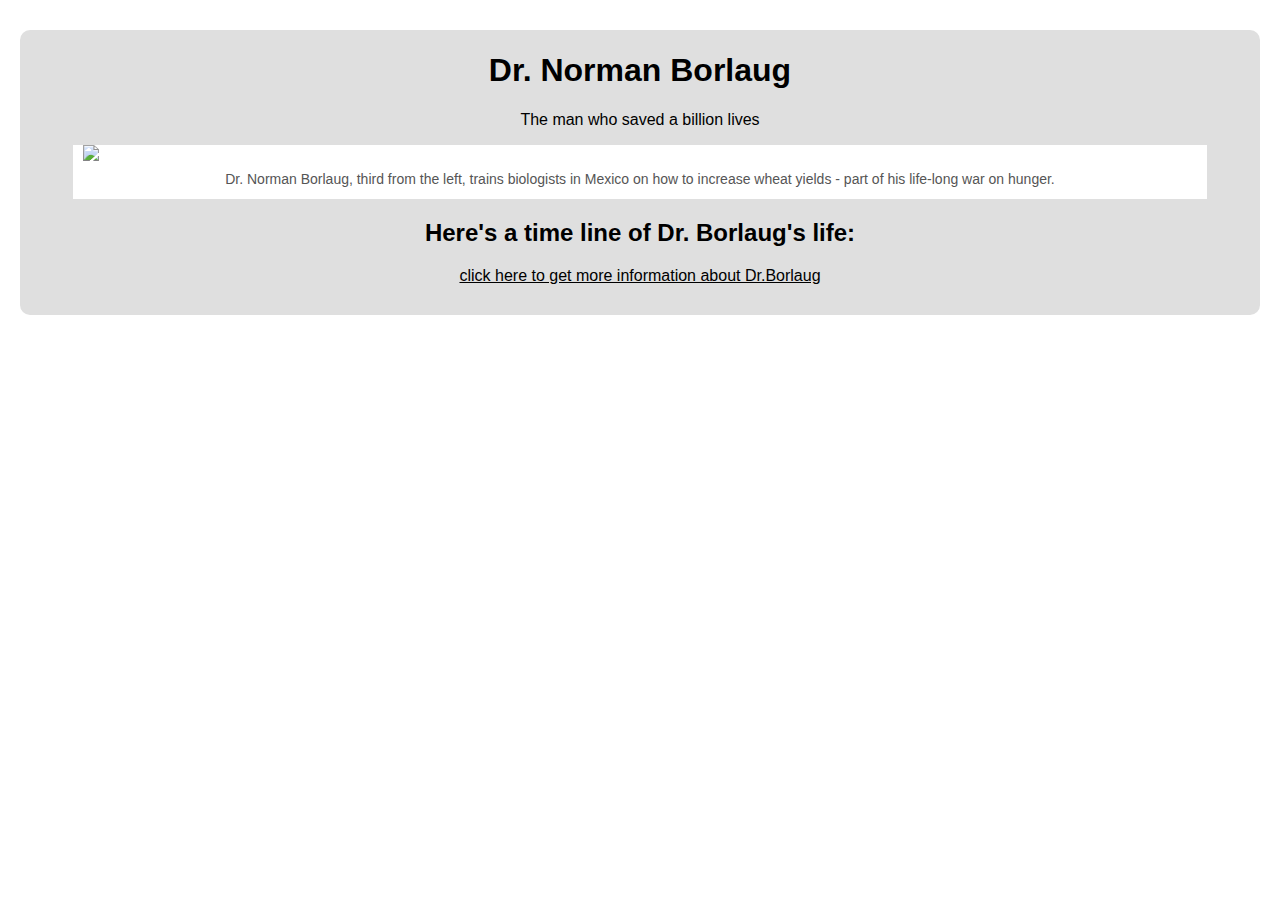
==== 2_TributePage/index.html @ 24fdb49e "two projects done" ====
<!DOCTYPE html>
<html lang="en">
  <head>
    <title>Tribute Page</title>
    <link rel="stylesheet" href="styles.css" />
  </head>
  <body>
    <main id="main">
      <h1 id="title">Dr. Norman Borlaug</h1>
      <p>The man who saved a billion lives</p>
      <figure id="img-div">
        <img id="image" src="https://cdn.freecodecamp.org/testable-projects-fcc/images/tribute-page-main-image.jpg">
        <figcaption id="img-caption">Dr. Norman Borlaug, third from the left, trains biologists in Mexico on how to increase wheat yields - part of his life-long war on hunger.</figcaption>
      </figure>
    <h2 id="tribute-info">Here's a time line of Dr. Borlaug's life:</h2>
    <a id="tribute-link" href="https://cdn.freecodecamp.org/testable-projects-fcc/images/tribute-page-main-image.jpg" target="_blank">click here to get more information about Dr.Borlaug</a>
    </main>
  </body>
</html>
---- 2_TributePage/styles.css ----
html {
    font-size: 16px;
    text-align: center;
    width: 100%;
  }
  
  main {
    width: 98%;
    background-color: #dfdfdf;
    padding: 1px;
    margin: 30px auto;
    border-radius: 10px;
    font-family: sans-serif;
    padding-bottom: 30px;
  }
  
  figure {
    background-color: white;
    align-items: center;
    width: 90%;
    padding: 0 10px 7px 10px;
    margin: 0 auto;
  }
  
  figcaption {
    text-align: middle;
    padding: 10px 5px 5px 5px;
    color: #555555;
    font-size: 14px;
  }
  
  img {
    max-width: 100%;
    display: block;
    height: auto;
  }
  
  header {
    width: 100%;
    height: 50px;
    background-color: #1b1b32;
    display: flex;
    justify-content: space-between;
    align-items: center;
    position: fixed;
    top: 0;
  }
  
  a {
    color: black;
  }
  
  a:hover {
    color: grey;
  }
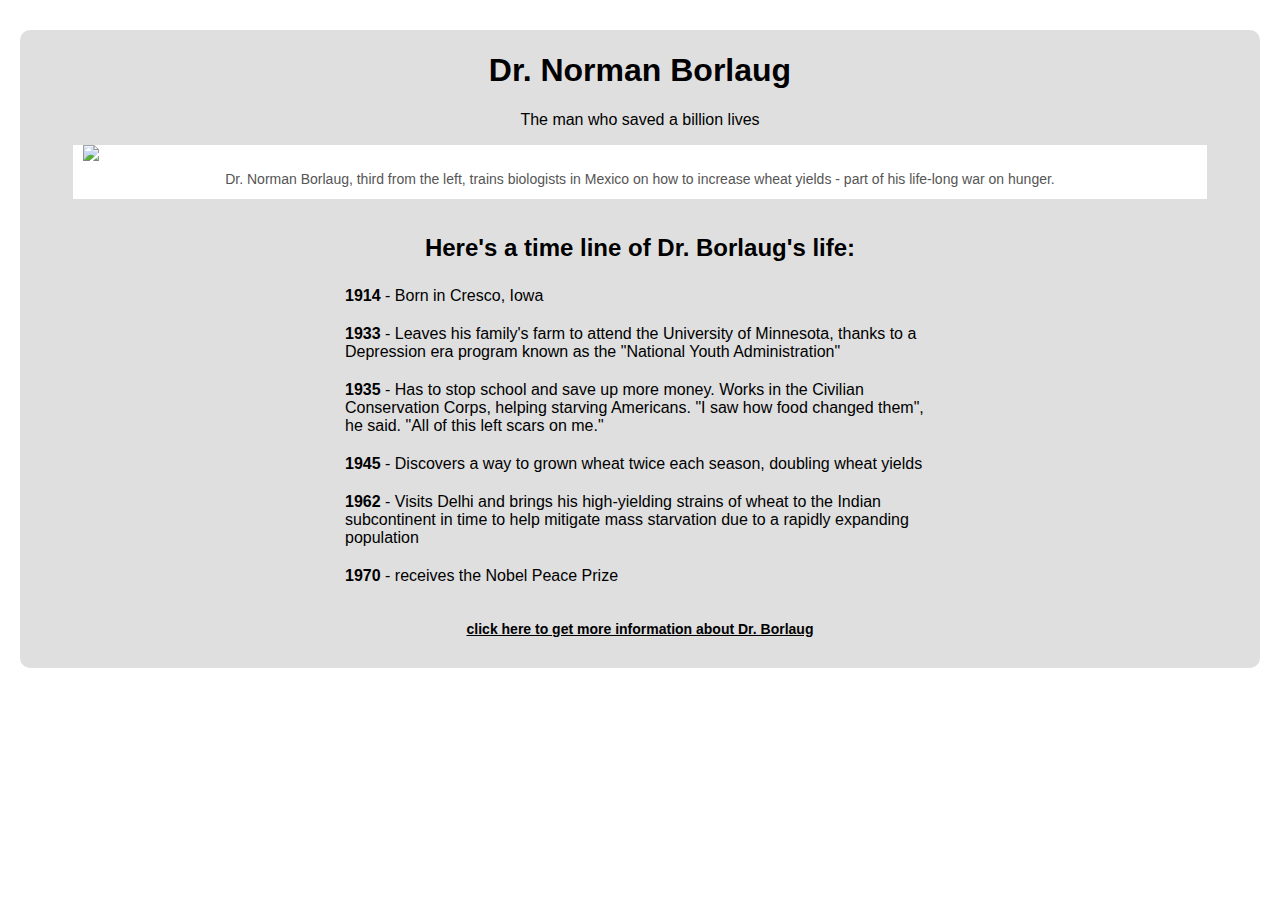
==== commit a0831542: "improved versions" ====
--- a/2_TributePage/index.html
+++ b/2_TributePage/index.html
@@ -12,8 +12,18 @@
         <img id="image" src="https://cdn.freecodecamp.org/testable-projects-fcc/images/tribute-page-main-image.jpg">
         <figcaption id="img-caption">Dr. Norman Borlaug, third from the left, trains biologists in Mexico on how to increase wheat yields - part of his life-long war on hunger.</figcaption>
       </figure>
-    <h2 id="tribute-info">Here's a time line of Dr. Borlaug's life:</h2>
-    <a id="tribute-link" href="https://cdn.freecodecamp.org/testable-projects-fcc/images/tribute-page-main-image.jpg" target="_blank">click here to get more information about Dr.Borlaug</a>
+      <section class="timeline">
+        <h2 id="tribute-info">Here's a time line of Dr. Borlaug's life:</h2>
+        <ul class="dates">
+          <li><strong>1914</strong> - Born in Cresco, Iowa</li>
+          <li><strong>1933</strong> - Leaves his family's farm to attend the University of Minnesota, thanks to a Depression era program known as the "National Youth Administration"</li>
+          <li><strong>1935</strong> - Has to stop school and save up more money. Works in the Civilian Conservation Corps, helping starving Americans. "I saw how food changed them", he said. "All of this left scars on me."</li>
+          <li><strong>1945</strong> - Discovers a way to grown wheat twice each season, doubling wheat yields</li>
+          <li><strong>1962</strong> - Visits Delhi and brings his high-yielding strains of wheat to the Indian subcontinent in time to help mitigate mass starvation due to a rapidly expanding population</li>
+          <li><strong>1970</strong> - receives the Nobel Peace Prize</li>
+        </ul>
+    </section>
+    <a id="tribute-link" href="https://cdn.freecodecamp.org/testable-projects-fcc/images/tribute-page-main-image.jpg" target="_blank">click here to get more information about Dr. Borlaug</a>
     </main>
   </body>
 </html>--- a/2_TributePage/styles.css
+++ b/2_TributePage/styles.css
@@ -1,55 +1,74 @@
 html {
-    font-size: 16px;
-    text-align: center;
-    width: 100%;
-  }
-  
-  main {
-    width: 98%;
-    background-color: #dfdfdf;
-    padding: 1px;
-    margin: 30px auto;
-    border-radius: 10px;
-    font-family: sans-serif;
-    padding-bottom: 30px;
-  }
-  
-  figure {
-    background-color: white;
-    align-items: center;
-    width: 90%;
-    padding: 0 10px 7px 10px;
-    margin: 0 auto;
-  }
-  
-  figcaption {
-    text-align: middle;
-    padding: 10px 5px 5px 5px;
-    color: #555555;
-    font-size: 14px;
-  }
-  
-  img {
-    max-width: 100%;
-    display: block;
-    height: auto;
-  }
-  
-  header {
-    width: 100%;
-    height: 50px;
-    background-color: #1b1b32;
-    display: flex;
-    justify-content: space-between;
-    align-items: center;
-    position: fixed;
-    top: 0;
-  }
-  
-  a {
-    color: black;
-  }
-  
-  a:hover {
-    color: grey;
-  }+  font-size: 16px;
+  text-align: center;
+  width: 100%;
+}
+
+main {
+  width: 98%;
+  background-color: #dfdfdf;
+  padding: 1px;
+  margin: 30px auto;
+  border-radius: 10px;
+  font-family: sans-serif;
+  padding-bottom: 30px;
+}
+
+figure {
+  background-color: white;
+  align-items: center;
+  width: 90%;
+  padding: 0 10px 7px 10px;
+  margin: 0 auto;
+}
+
+figcaption {
+  text-align: middle;
+  padding: 10px 5px 5px 5px;
+  color: #555555;
+  font-size: 14px;
+}
+
+img {
+  max-width: 100%;
+  display: block;
+  height: auto;
+}
+
+header {
+  width: 100%;
+  height: 50px;
+  background-color: #1b1b32;
+  display: flex;
+  justify-content: space-between;
+  align-items: center;
+  position: fixed;
+  top: 0;
+}
+
+a {
+  color: black;
+  font-weight: bold;
+  font-size: 14px;
+}
+
+a:hover {
+  color: grey;
+}
+
+.timeline h2{
+  padding: 15px 10px 0 10px;
+}
+
+.dates {
+  list-style: none;
+  margin: 0 auto;
+  max-width: 600px;
+  padding: 0 10px 20px 10px;
+}
+
+.dates li {
+  margin-bottom: 10px;
+  padding: 5px;
+  text-align: left;
+}
